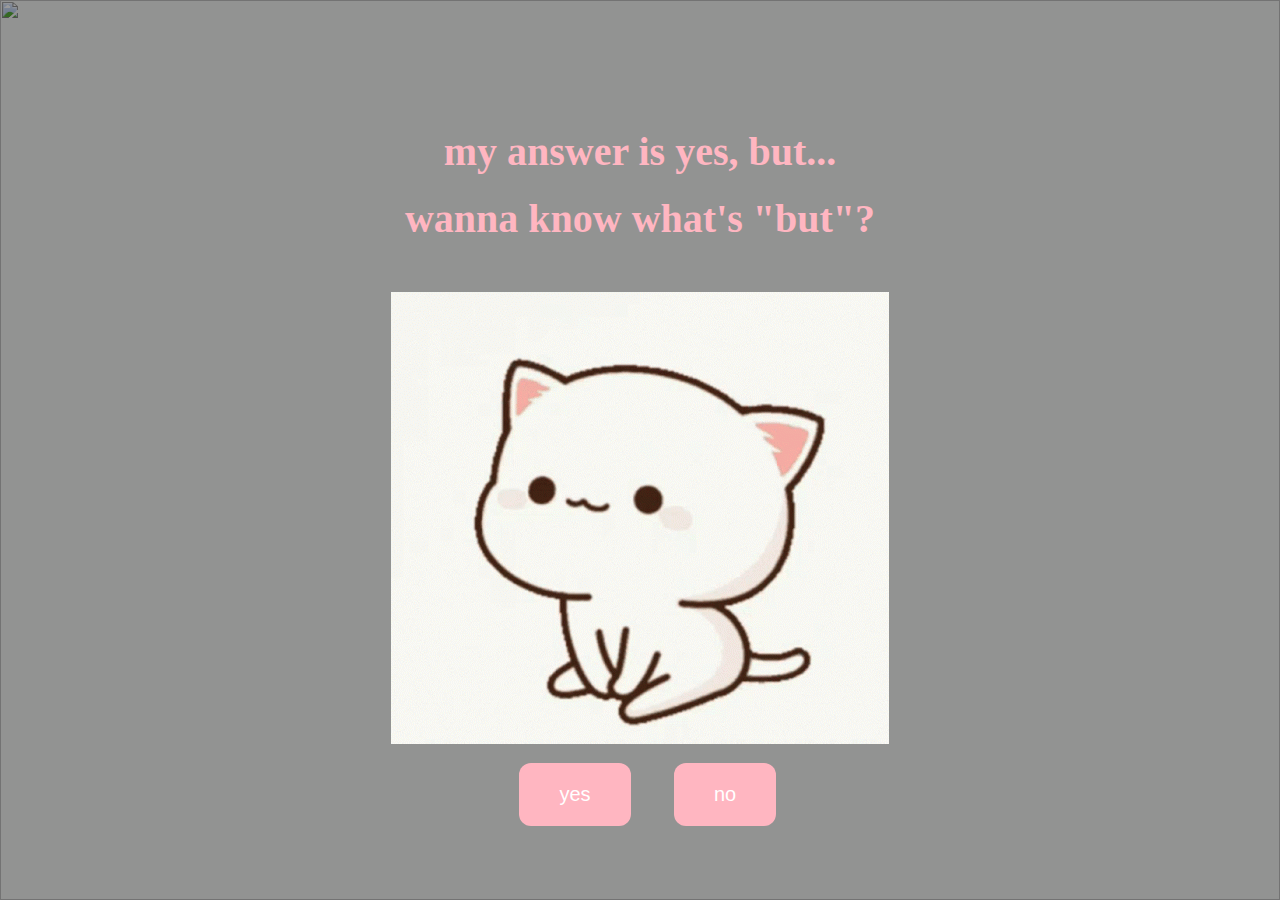
==== index.html @ bc7311e3 "Add files via upload" ====
<!DOCTYPE html>
<html lang="ru">
    <head>
        <link href="./styles.css" rel="stylesheet"/>
    </head>
    <body>
        <div class="container">
            <img class="container-image" src="images/bg.gif" alt="">
            <div class="brightness"></div>
            <div class="container-main">
                <div>
                    <h1 class="header_text">my answer is yes, <b>but...</b></h1>
                    <h2 class="header_text">wanna know what's "but"?</h2>
                </div>
                <div class="gif_container">
                    <img src="images/first.gif">
                </div>
                <div class="buttons">
                    <button class="btn" id="yesButton" onclick="nextPageYes()">yes</button>
                    <button class="btn" id="noButton" onmouseenter="moveButton()" onclick="nextPageNo()">no</button>
                    <script>
                        function nextPageYes() {
                            window.location.href = "yes.html";
                        }

                        function moveButton() {
                            var x = Math.random() * (window.innerWidth - document.getElementById('noButton').offsetWidth);
                            var y = Math.random() * (window.innerHeight - document.getElementById('noButton').offsetHeight);
                            document.getElementById('noButton').style.left = `${x}px`;
                            document.getElementById('noButton').style.top = `${y}px`;
                        }

                        function nextPageNo() {
                            window.location.href = "no.html";
                        }
                    </script>
                </div>
            </div>
        </div>
    </body>
</html>
---- styles.css ----
body {
    height: 90vh;
    background-color: #f4f6f4;
    margin: 0;
}

.container {
    display: inline-block;
    width: 100%;
    height: 100%;
}

.container-image {
    display: flex;
    justify-content: center;
    align-items: center;
    position: absolute;
    z-index: -2;
    width: 100%;
    height: 100%;
}

.container-main {
    margin-top: 10%;
}

#noButton {
    position: absolute;
    margin-left: 150px;
    transition: 0.5s;
}

#yesButton {
    position: absolute;
    margin-right: 150px;
}

.header_text {
    font-family: 'Nunito';
    font-size: 40px;
    font-weight: bold;
    color: #FFB6C1;
    text-align: center;
    margin-top: 20px;
    margin-bottom: 0px;
}

.buttons {
    display: flex;
    flex-direction: row;
    justify-content: center;
    align-items: center;
    margin-top: 50px;
    margin-left: 20px;
}

.btn {
    background-color: #FFB6C1;
    color: white;
    padding: 20px 40px;
    text-align: center;
    display: inline-block;
    font-size: 20px;
    cursor: pointer;
    border: none;
    border-radius: 12px;
    transition: background-color 0.3s ease;
}

.gif_container {
    display: flex;
    justify-content: center;
    align-items: center;
    margin-top: 50px;
}

.brightness {
    display: flex;
    justify-content: center;
    align-items: center;
    position: absolute;
    z-index: -1;
    width: 100%;
    height: 100%;
    background-color: black;
    opacity: 0.4;
}
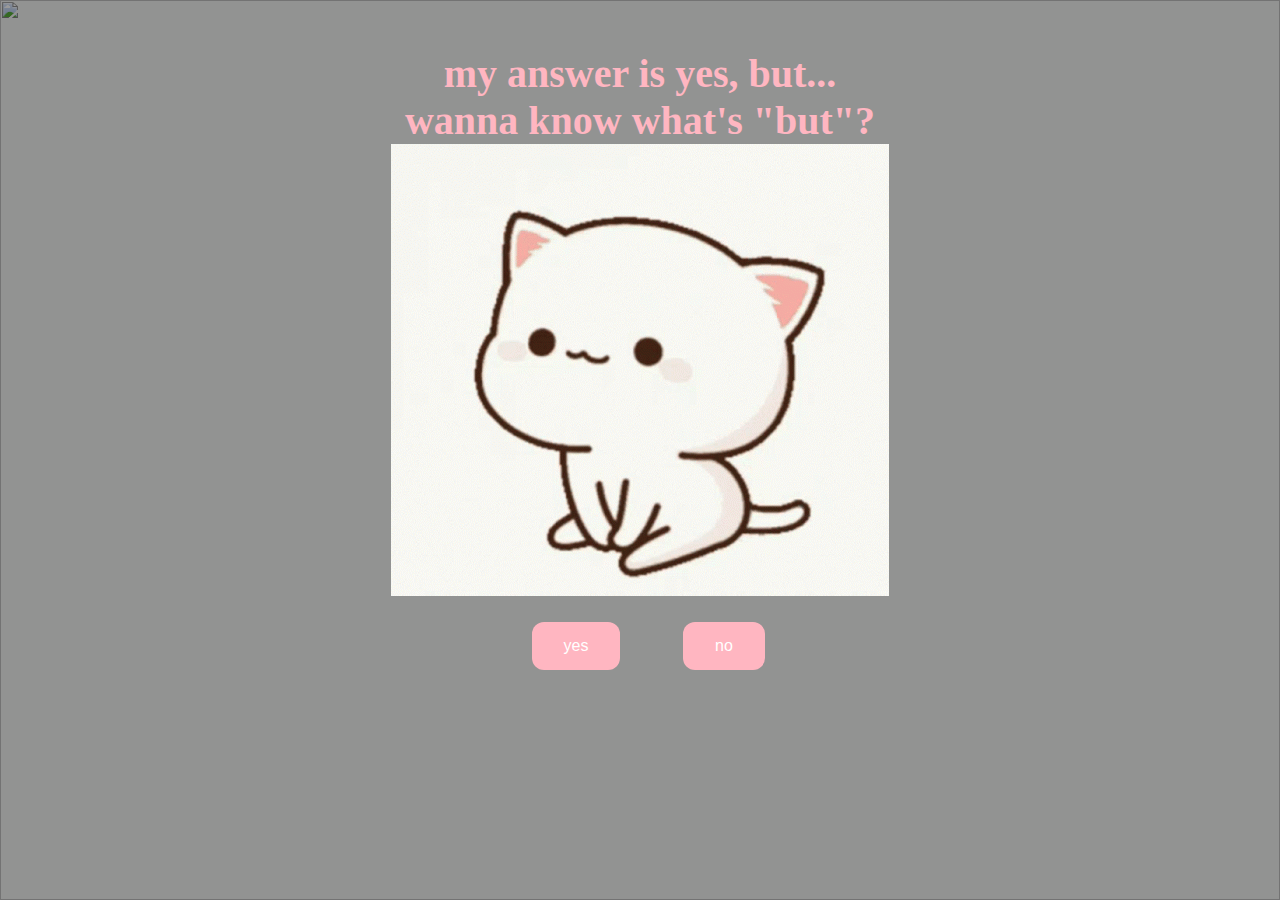
==== commit 5ff480a6: "Update index.html" ====
--- a/index.html
+++ b/index.html
@@ -17,7 +17,7 @@
                 </div>
                 <div class="buttons">
                     <button class="btn" id="yesButton" onclick="nextPageYes()">yes</button>
-                    <button class="btn" id="noButton" onmouseenter="moveButton()" onclick="nextPageNo()">no</button>
+                    <button class="btn" id="noButton" onmouseenter="moveButton()" onclick="moveButton()">no</button>
                     <script>
                         function nextPageYes() {
                             window.location.href = "yes.html";
--- a/styles.css
+++ b/styles.css
@@ -21,7 +21,7 @@
 }
 
 .container-main {
-    margin-top: 10%;
+    margin-top: 50px;
 }
 
 #noButton {
@@ -41,7 +41,7 @@
     font-weight: bold;
     color: #FFB6C1;
     text-align: center;
-    margin-top: 20px;
+    margin-top: 0px;
     margin-bottom: 0px;
 }
 
@@ -57,10 +57,11 @@
 .btn {
     background-color: #FFB6C1;
     color: white;
-    padding: 20px 40px;
+    padding: 15px 32px;
     text-align: center;
     display: inline-block;
-    font-size: 20px;
+    font-size: 16px;
+    margin: 4px 2px;
     cursor: pointer;
     border: none;
     border-radius: 12px;
@@ -71,7 +72,6 @@
     display: flex;
     justify-content: center;
     align-items: center;
-    margin-top: 50px;
 }
 
 .brightness {
